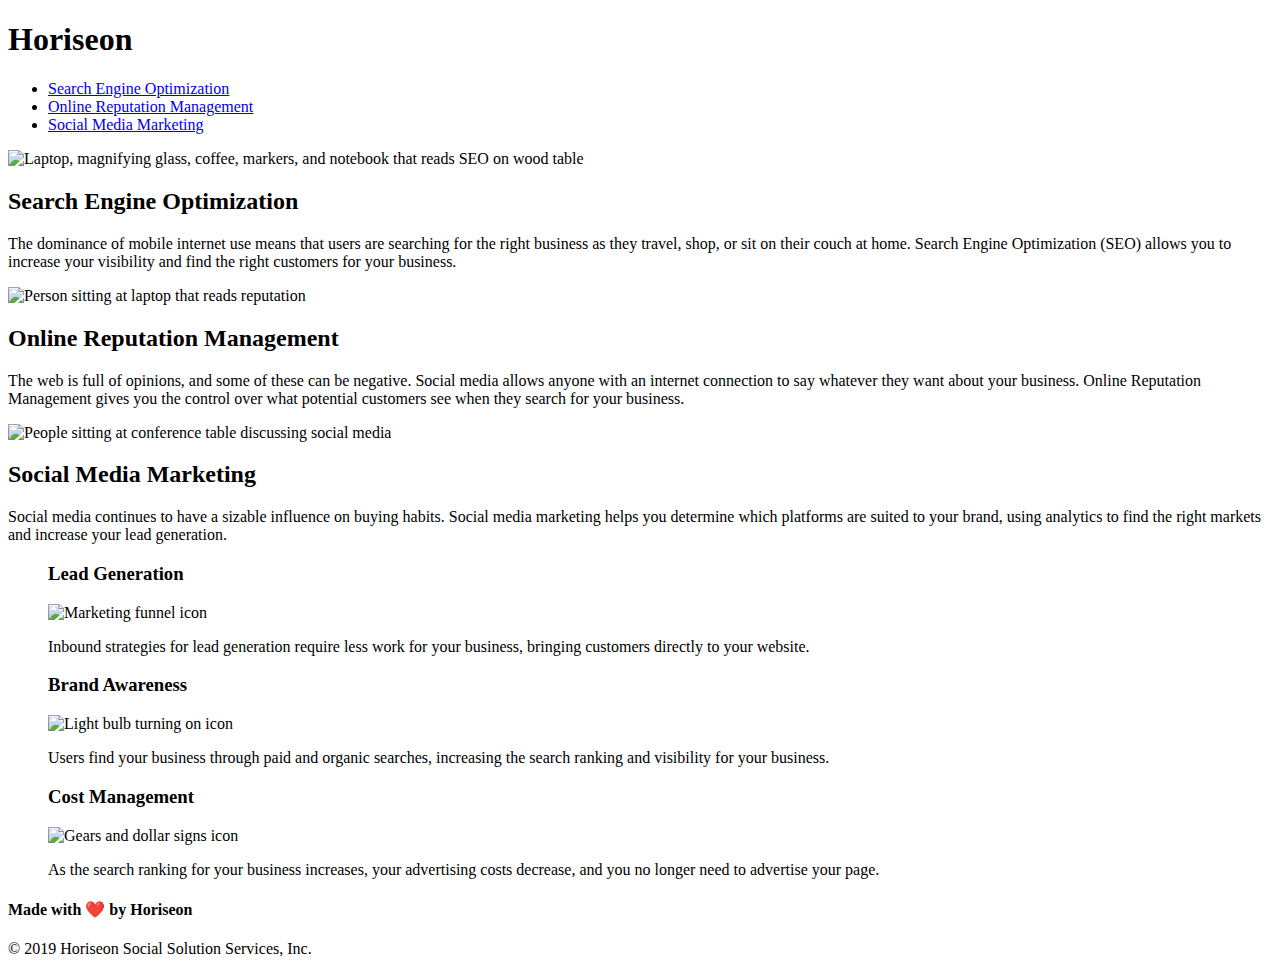
==== index.html @ 1ee1da7a "modified image links to reflect new file structure" ====
<!DOCTYPE html>
<html lang="en-us">
  <head>
    <meta charset="UTF-8" />
    <link rel="stylesheet" href="/Users/jeffreyerbert/bootcamp/challenges/horiseon-accessibility-refractoring-week-1/style.css" />
    <title>Horiseon | Your Digital Marketing Experts</title>
    <! -- added unique title -->
  </head>
  <body>
    <header>
      <h1>Hori<span class="seo">seo</span>n</h1>
      <nav>
        <ul>
          <li>
            <a href="#search-engine-optimization">Search Engine Optimization</a>
          </li>
          <li>
            <a href="#online-reputation-management"
              >Online Reputation Management</a
            >
          </li>
          <li>
            <a href="#social-media-marketing">Social Media Marketing</a>
          </li>
        </ul>
      </nav>
    </header>
    <main>
      <div class="hero"></div>
      <article>
        <! -- changed div class content to article -->
        <section>
          <! -- changed to section, this is the SEO content -->
          <img
            src="/Users/jeffreyerbert/bootcamp/challenges/horiseon-accessibility-refractoring-week-1/images/search-engine-optimization.jpg"
            alt="Laptop, magnifying glass, coffee, markers, and notebook that reads SEO on wood table"
            class="float-left"
          />
          <h2>Search Engine Optimization</h2>
          <p>
            The dominance of mobile internet use means that users are searching
            for the right business as they travel, shop, or sit on their couch
            at home. Search Engine Optimization (SEO) allows you to increase
            your visibility and find the right customers for your business.
          </p>
        </section>
        <section>
          <! -- changed to section, this is the Online Reputation content -->
          <img
            src="/Users/jeffreyerbert/bootcamp/challenges/horiseon-accessibility-refractoring-week-1/images/online-reputation-management.jpg"
            alt="Person sitting at laptop that reads reputation"
            class="float-right"
          />
          <h2>Online Reputation Management</h2>
          <p>
            The web is full of opinions, and some of these can be negative.
            Social media allows anyone with an internet connection to say
            whatever they want about your business. Online Reputation Management
            gives you the control over what potential customers see when they
            search for your business.
          </p>
        </section>
        <section>
          <! -- changed to section, this is the Social Media Marketing content -->
          <img
            src="/Users/jeffreyerbert/bootcamp/challenges/horiseon-accessibility-refractoring-week-1/images/social-media-marketing.jpg"
            alt="People sitting at conference table discussing social media"
            class="float-left"
          />
          <h2>Social Media Marketing</h2>
          <p>
            Social media continues to have a sizable influence on buying habits.
            Social media marketing helps you determine which platforms are
            suited to your brand, using analytics to find the right markets and
            increase your lead generation.
          </p>
        </section>
      </article>
      <aside>
        <! -- changed div class benefits to aside -->
        <figure>
          <! -- changed div class to figure -->
          <h3>Lead Generation</h3>
          <img
            src="/Users/jeffreyerbert/bootcamp/challenges/horiseon-accessibility-refractoring-week-1/images/lead-generation.png"
            alt="Marketing funnel icon"
          />
          <p>
            Inbound strategies for lead generation require less work for your
            business, bringing customers directly to your website.
          </p>
        </figure>
        <figure>
          <h3>Brand Awareness</h3>
          <img
            src="/Users/jeffreyerbert/bootcamp/challenges/horiseon-accessibility-refractoring-week-1/images/brand-awareness.png"
            alt="Light bulb turning on icon"
          />
          <p>
            Users find your business through paid and organic searches,
            increasing the search ranking and visibility for your business.
          </p>
        </figure>
        <figure>
          <h3>Cost Management</h3>
          <img
            src="/Users/jeffreyerbert/bootcamp/challenges/horiseon-accessibility-refractoring-week-1/images/cost-management.png"
            alt="Gears and dollar signs icon"
          />
          <p>
            As the search ranking for your business increases, your advertising
            costs decrease, and you no longer need to advertise your page.
          </p>
        </figure>
      </aside>
    </main>
    <footer>
      <h4>Made with ❤️️ by Horiseon</h4>
      <p>&copy; 2019 Horiseon Social Solution Services, Inc.</p>
    </footer>
  </body>
</html>
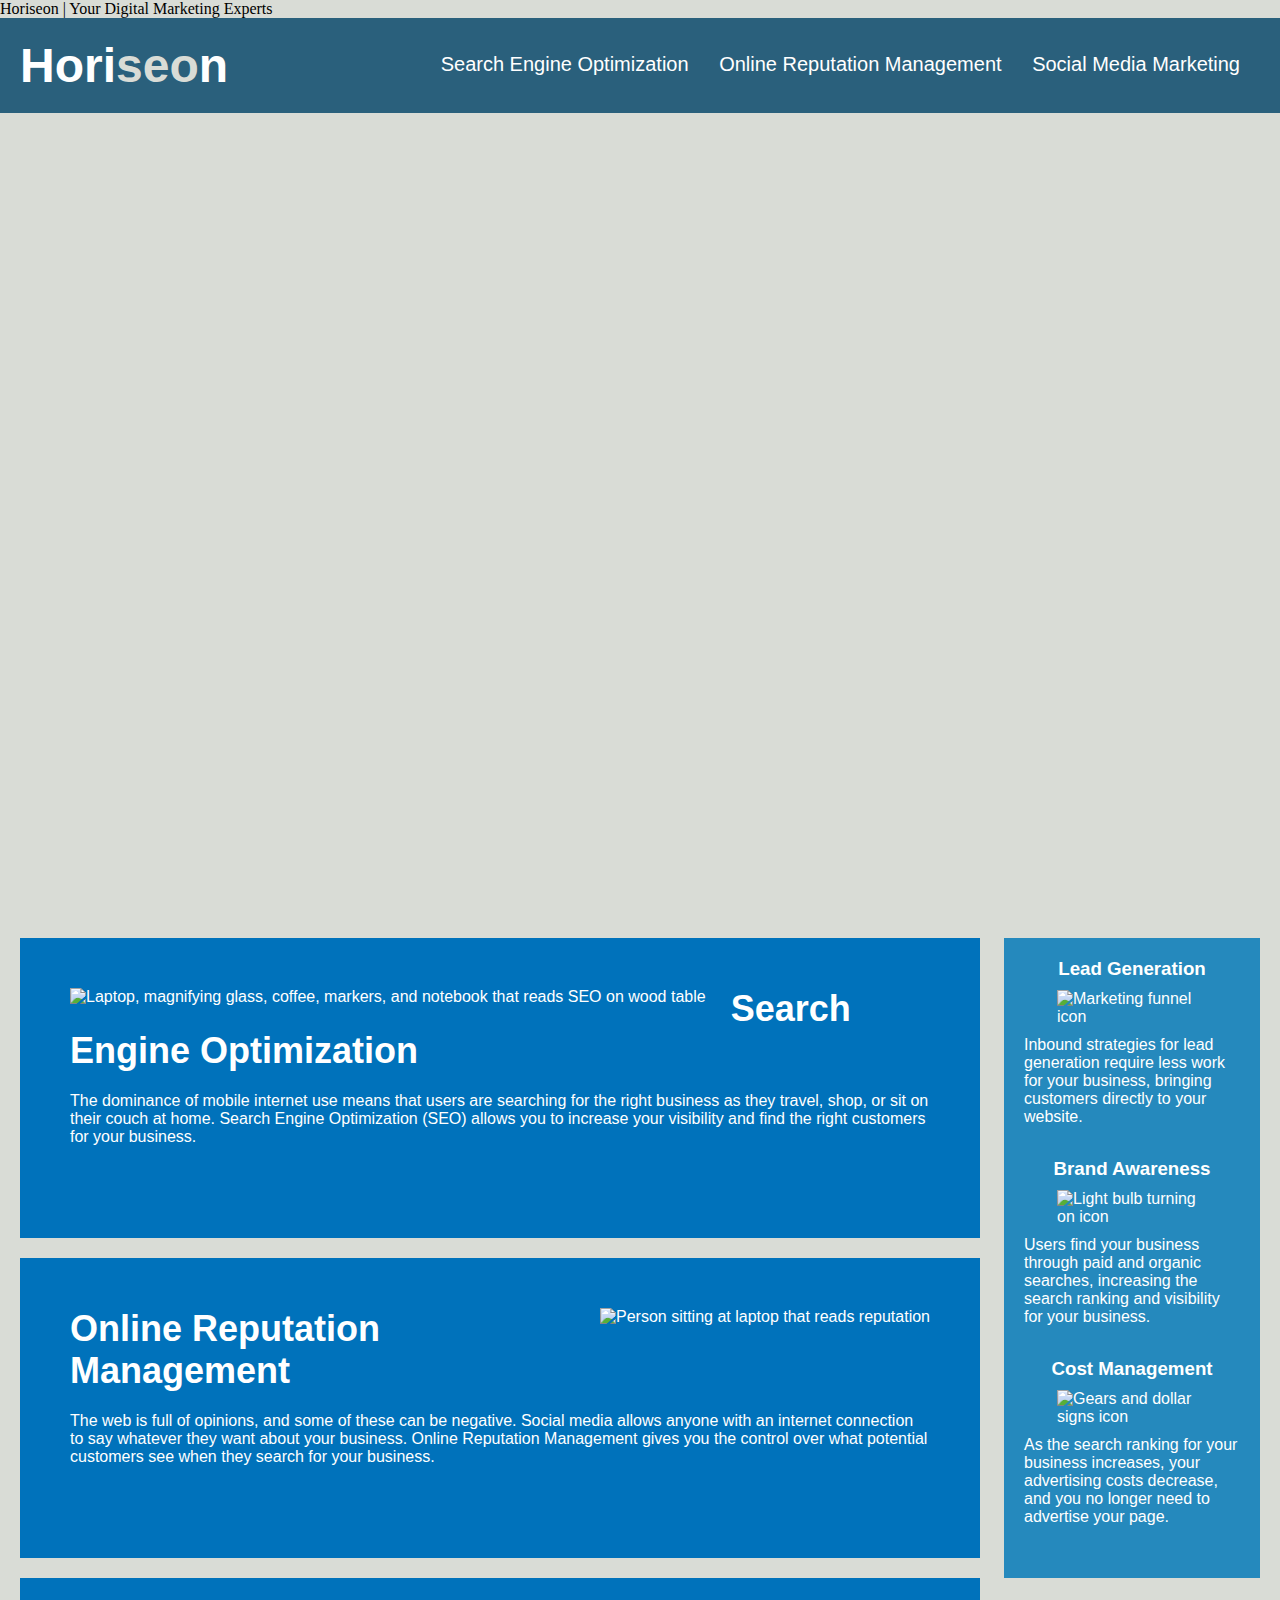
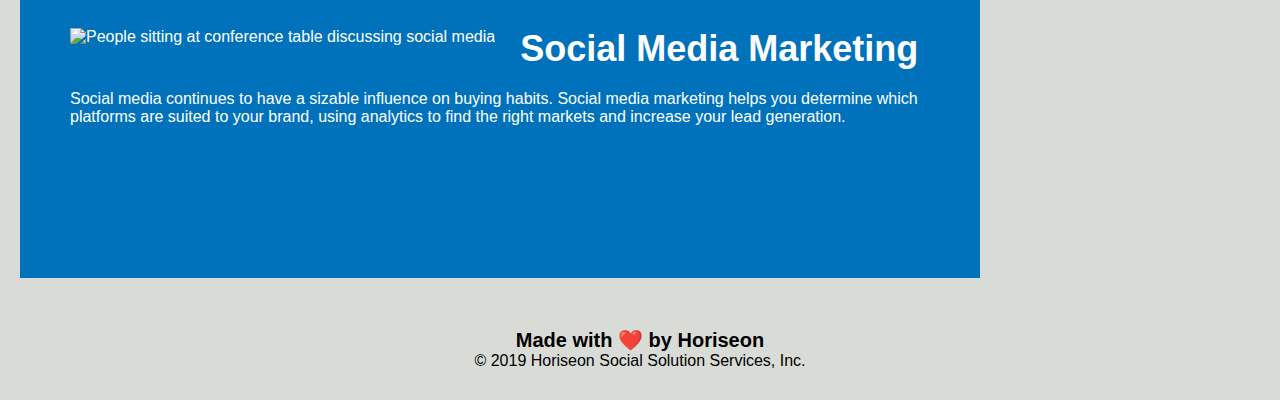
==== commit e793960a: "committing to revert version in GitHub app" ====
--- a/index.html
+++ b/index.html
@@ -2,7 +2,9 @@
 <html lang="en-us">
   <head>
     <meta charset="UTF-8" />
-    <link rel="stylesheet" href="/Users/jeffreyerbert/bootcamp/challenges/horiseon-accessibility-refractoring-week-1/style.css" />
+    <link
+      rel="stylesheet"
+      href="style.css"
     <title>Horiseon | Your Digital Marketing Experts</title>
     <! -- added unique title -->
   </head>
--- a/style.css
+++ b/style.css
@@ -0,0 +1,146 @@
+* {
+  box-sizing: border-box;
+  padding: 0;
+  margin: 0;
+}
+
+a {
+  color: #ffffff;
+  text-decoration: none;
+}
+
+p {
+  font-size: 16px;
+}
+
+body {
+  background-color: #d9dcd6;
+}
+
+header {
+  padding: 20px;
+  font-family: "Trebuchet MS", "Lucida Sans Unicode", "Lucida Grande",
+    "Lucida Sans", Arial, sans-serif;
+  background-color: #2a607c;
+  color: #ffffff;
+}
+
+header h1 {
+  display: inline-block;
+  font-size: 48px;
+}
+
+header h1 .seo {
+  color: #d9dcd6;
+}
+
+/*Changed .header class to header to reflect semantic html element.*/
+
+nav {
+  padding-top: 15px;
+  margin-right: 20px;
+  float: right;
+  font-family: "Gill Sans", "Gill Sans MT", Calibri, "Trebuchet MS", sans-serif;
+  font-size: 20px;
+}
+
+nav ul {
+  list-style-type: none;
+}
+
+nav ul li {
+  display: inline-block;
+  margin-left: 25px;
+}
+
+/* Changed .div class to nav to reflect semantic html element.*/
+
+.hero {
+  height: 800px;
+  width: 100%;
+  margin-bottom: 25px;
+  background-image: url("/Users/jeffreyerbert/bootcamp/challenges/horiseon-accessibility-refractoring-week-1/images/digital-marketing-meeting.jpg");
+  background-size: cover;
+  background-position: center;
+}
+
+article {
+  width: 75%;
+  display: inline-block;
+  margin-left: 20px;
+}
+
+/* Changed .content to article to reflect sematic html */
+
+section {
+  margin-bottom: 20px;
+  padding: 50px;
+  height: 300px;
+  font-family: "Gill Sans", "Gill Sans MT", Calibri, "Trebuchet MS", sans-serif;
+  background-color: #0072bb;
+  color: #ffffff;
+}
+
+section img {
+  max-height: 200px;
+}
+
+section h2 {
+  margin-bottom: 20px;
+  font-size: 36px;
+}
+
+/*was able to consolidate css for all three content boxes into section*/
+
+.float-left {
+  float: left;
+  margin-right: 25px;
+}
+
+.float-right {
+  float: right;
+  margin-left: 25px;
+}
+
+aside {
+  margin-right: 20px;
+  padding: 20px;
+  clear: both;
+  float: right;
+  width: 20%;
+  height: 100%;
+  font-family: "Gill Sans", "Gill Sans MT", Calibri, "Trebuchet MS", sans-serif;
+  background-color: #2589bd;
+}
+
+figure {
+  margin-bottom: 32px;
+  color: #ffffff;
+}
+
+figure h3 {
+  margin-bottom: 10px;
+  text-align: center;
+}
+
+figure img {
+  display: block;
+  margin: 10px auto;
+  max-width: 150px;
+}
+
+/*was able to consolidate css for all three content boxes (Lead Gen, Brand Aware.,Cost Manag.) into section*/
+
+footer {
+  padding: 30px;
+  clear: both;
+  font-family: "Trebuchet MS", "Lucida Sans Unicode", "Lucida Grande",
+    "Lucida Sans", Arial, sans-serif;
+  text-align: center;
+}
+
+footer h4 {
+  font-size: 20px;
+}
+
+/*Changed .footer class to footer to reflect semantic html.*/
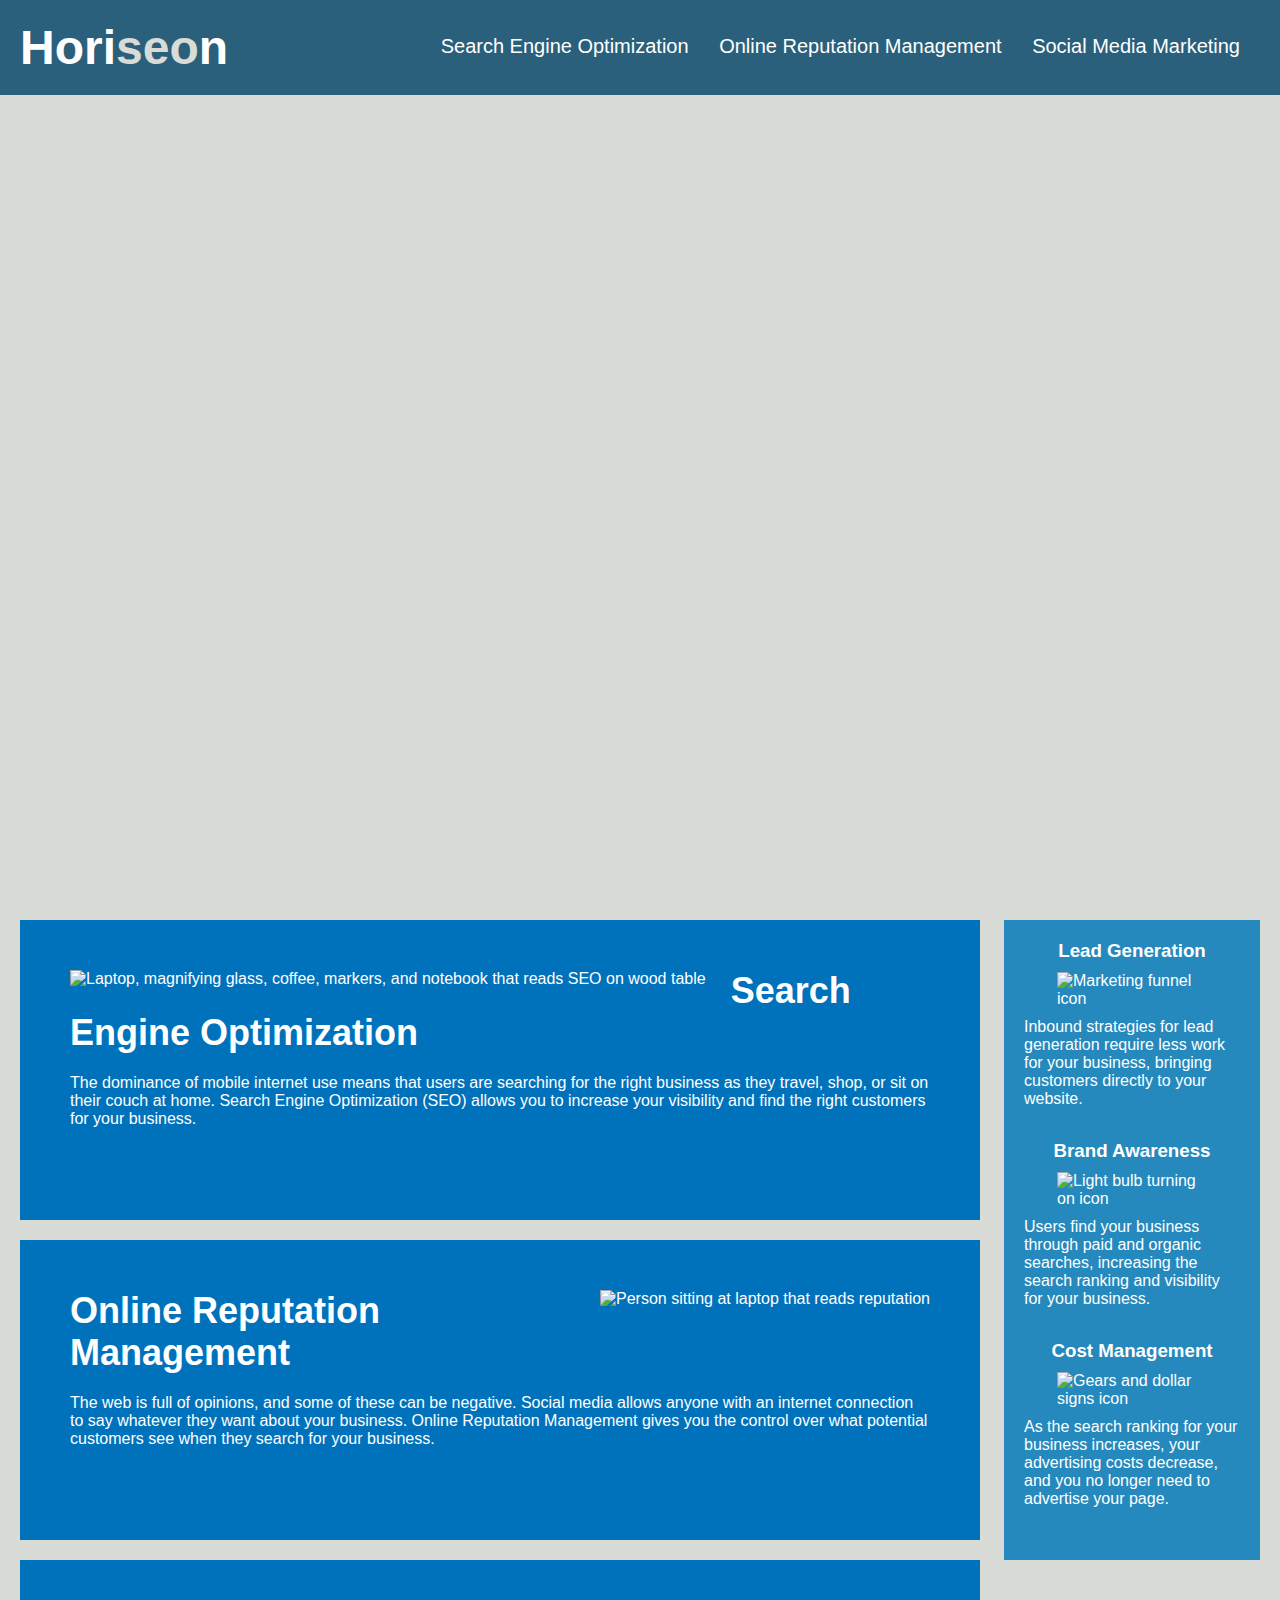
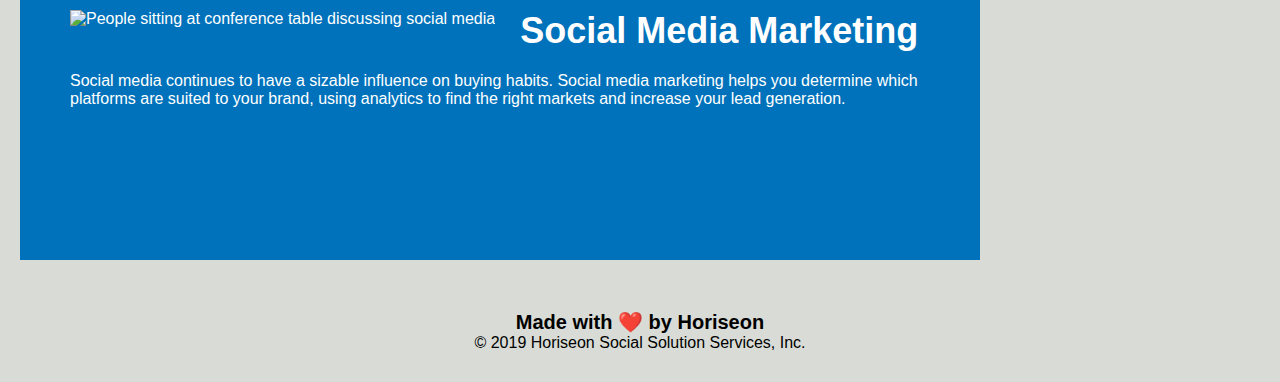
==== commit 785039f4: "Ok got all files aligned cleaned up on local. Shortened image urls." ====
--- a/index.html
+++ b/index.html
@@ -2,9 +2,7 @@
 <html lang="en-us">
   <head>
     <meta charset="UTF-8" />
-    <link
-      rel="stylesheet"
-      href="style.css"
+    <link rel="stylesheet" href="./style.css" />
     <title>Horiseon | Your Digital Marketing Experts</title>
     <! -- added unique title -->
   </head>
@@ -34,7 +32,7 @@
         <section>
           <! -- changed to section, this is the SEO content -->
           <img
-            src="/Users/jeffreyerbert/bootcamp/challenges/horiseon-accessibility-refractoring-week-1/images/search-engine-optimization.jpg"
+            src="./assets/search-engine-optimization.jpg"
             alt="Laptop, magnifying glass, coffee, markers, and notebook that reads SEO on wood table"
             class="float-left"
           />
@@ -49,7 +47,7 @@
         <section>
           <! -- changed to section, this is the Online Reputation content -->
           <img
-            src="/Users/jeffreyerbert/bootcamp/challenges/horiseon-accessibility-refractoring-week-1/images/online-reputation-management.jpg"
+            src="./assets/online-reputation-management.jpg"
             alt="Person sitting at laptop that reads reputation"
             class="float-right"
           />
@@ -65,7 +63,7 @@
         <section>
           <! -- changed to section, this is the Social Media Marketing content -->
           <img
-            src="/Users/jeffreyerbert/bootcamp/challenges/horiseon-accessibility-refractoring-week-1/images/social-media-marketing.jpg"
+            src="./assets/social-media-marketing.jpg"
             alt="People sitting at conference table discussing social media"
             class="float-left"
           />
@@ -84,7 +82,7 @@
           <! -- changed div class to figure -->
           <h3>Lead Generation</h3>
           <img
-            src="/Users/jeffreyerbert/bootcamp/challenges/horiseon-accessibility-refractoring-week-1/images/lead-generation.png"
+            src="./assets/lead-generation.png"
             alt="Marketing funnel icon"
           />
           <p>
@@ -95,7 +93,7 @@
         <figure>
           <h3>Brand Awareness</h3>
           <img
-            src="/Users/jeffreyerbert/bootcamp/challenges/horiseon-accessibility-refractoring-week-1/images/brand-awareness.png"
+            src="./assets/brand-awareness.png"
             alt="Light bulb turning on icon"
           />
           <p>
@@ -106,7 +104,7 @@
         <figure>
           <h3>Cost Management</h3>
           <img
-            src="/Users/jeffreyerbert/bootcamp/challenges/horiseon-accessibility-refractoring-week-1/images/cost-management.png"
+            src="./assets/cost-management.png"
             alt="Gears and dollar signs icon"
           />
           <p>
--- a/style.css
+++ b/style.css
@@ -59,7 +59,7 @@
   height: 800px;
   width: 100%;
   margin-bottom: 25px;
-  background-image: url("/Users/jeffreyerbert/bootcamp/challenges/horiseon-accessibility-refractoring-week-1/images/digital-marketing-meeting.jpg");
+  background-image: url("./assets/digital-marketing-meeting.jpg");
   background-size: cover;
   background-position: center;
 }
